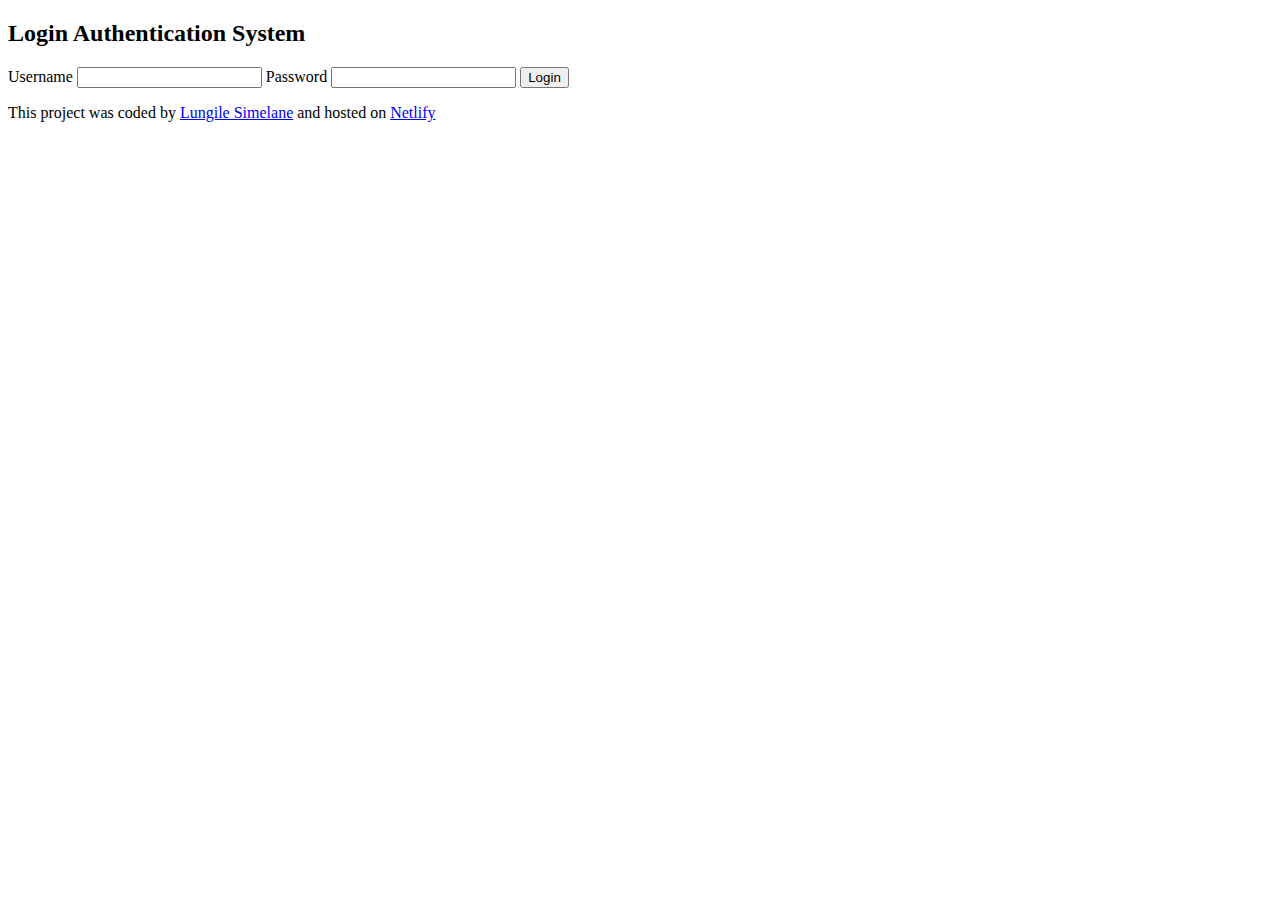
==== index.html @ e2c828d5 "Create index.html" ====
<!DOCTYPE html>
<html lang="en">
  <head>
    <meta charset="UTF-8" />
    <meta name="viewport" content="width=device-width, initial-scale=1.0" />
    <title>Login-authentication</title>
  </head>
  <body>
    <header>
      <h2>Login Authentication System</h2>
    </header>
    <main>
      <form id="loginForm">
        <label for="username">Username</label>
        <input type="text" id="username" name="username" required />
        <label for="password">Password</label>
        <input type="password" id="password" name="password" required />
        <input type="submit" value="Login" />
      </form>
      <div id="message"></div>
    </main>
    <footer>
      <p>
        This project was coded by
        <a href="https://github.com/LungiMarcia" target="_blank"
          >Lungile Simelane</a
        >
        and hosted on <a href="  " tagert="_blank">Netlify</a>
      </p>
    </footer>
  </body>
</html>
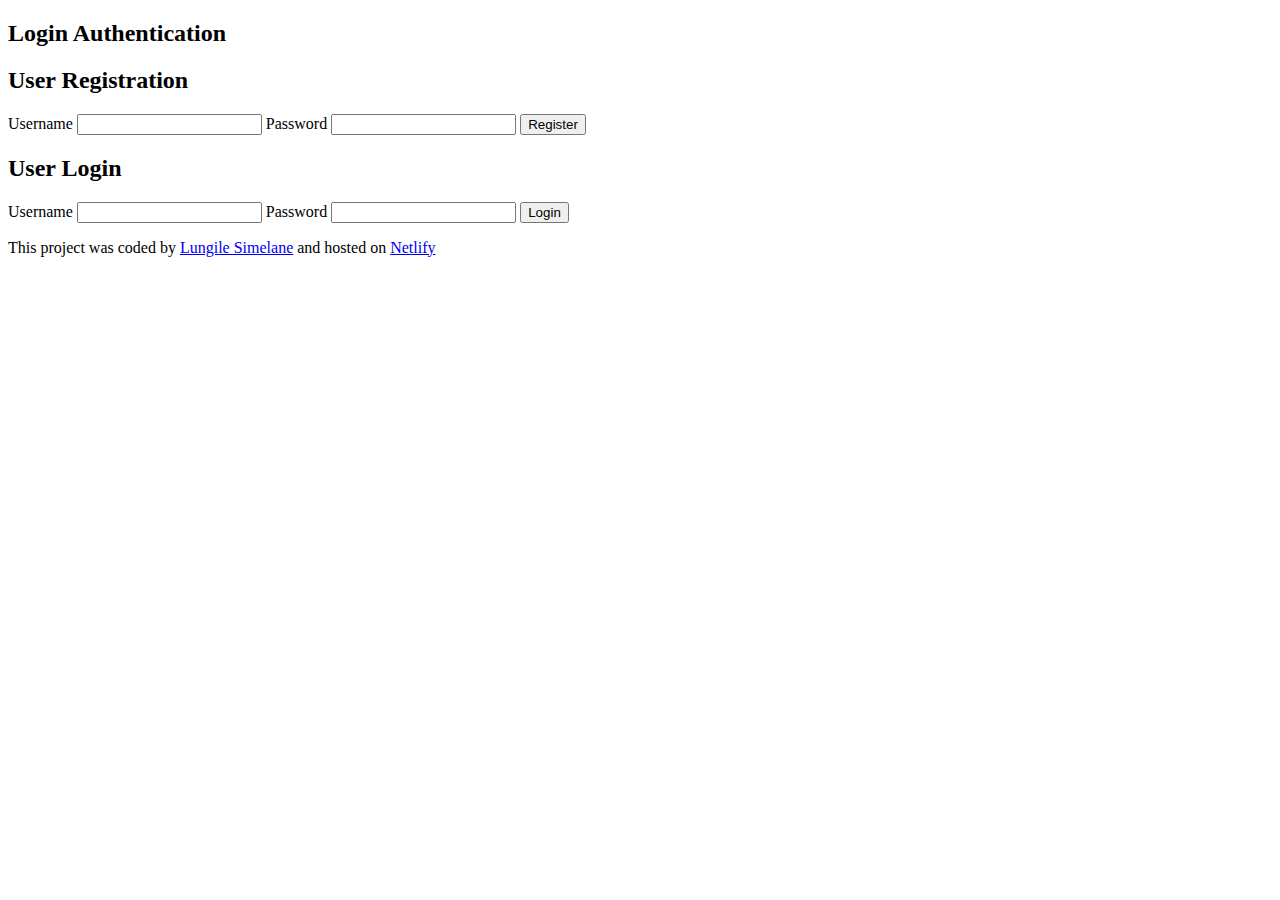
==== commit 14b7492c: "Update index.html" ====
--- a/index.html
+++ b/index.html
@@ -3,13 +3,30 @@
   <head>
     <meta charset="UTF-8" />
     <meta name="viewport" content="width=device-width, initial-scale=1.0" />
+    <link rel="preconnect" href="https://fonts.googleapis.com" />
+    <link rel="preconnect" href="https://fonts.gstatic.com" crossorigin />
+    <link
+      href="https://fonts.googleapis.com/css2?family=Montserrat:ital,wght@0,100..900;1,100..900&family=Poppins:ital,wght@0,100;0,200;0,300;0,400;0,500;0,600;0,700;0,800;0,900;1,100;1,200;1,300;1,400;1,500;1,600;1,700;1,800;1,900&family=Roboto:ital,wght@0,100;0,300;0,400;0,500;0,700;0,900;1,100;1,300;1,400;1,500;1,700;1,900&display=swap"
+      rel="stylesheet"
+    />
+    <link rel="stylesheet" href="style.css" />
     <title>Login-authentication</title>
   </head>
   <body>
     <header>
-      <h2>Login Authentication System</h2>
+      <h2>Login Authentication</h2>
     </header>
     <main>
+      <h2>User Registration</h2>
+      <form id="registrationForm">
+        <label for="regUsername">Username</label>
+        <input type="text" id="regUsername" name="regUsername" required />
+        <label for="regPassword">Password</label>
+        <input type="password" id="regPassword" name="regPassword" required />
+        <input type="submit" value="Register" />
+      </form>
+
+      <h2>User Login</h2>
       <form id="loginForm">
         <label for="username">Username</label>
         <input type="text" id="username" name="username" required />
@@ -17,6 +34,7 @@
         <input type="password" id="password" name="password" required />
         <input type="submit" value="Login" />
       </form>
+
       <div id="message"></div>
     </main>
     <footer>
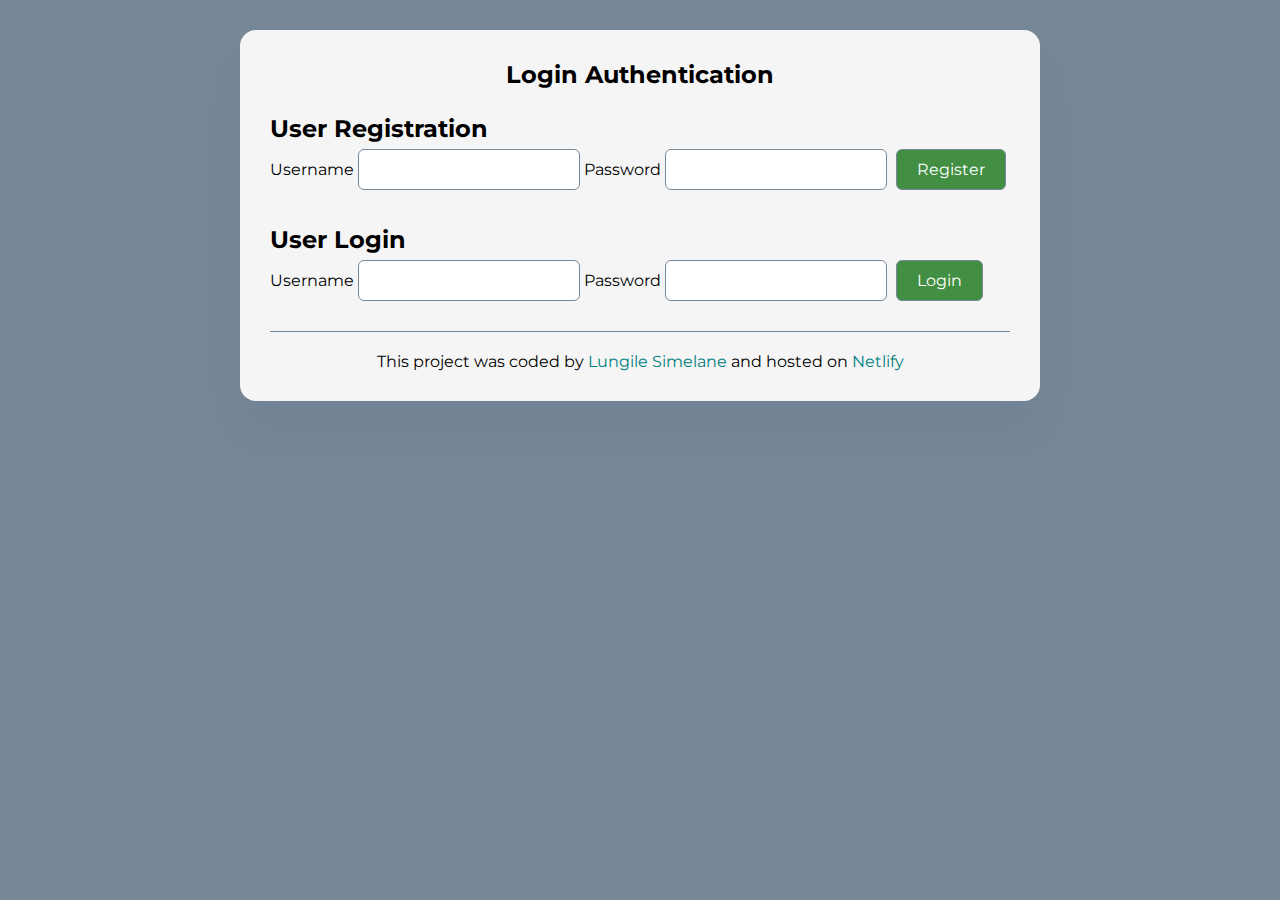
==== commit 92015aa0: "add style.css to the project" ====
--- a/index.html
+++ b/index.html
@@ -13,38 +13,66 @@
     <title>Login-authentication</title>
   </head>
   <body>
-    <header>
-      <h2>Login Authentication</h2>
-    </header>
-    <main>
-      <h2>User Registration</h2>
-      <form id="registrationForm">
-        <label for="regUsername">Username</label>
-        <input type="text" id="regUsername" name="regUsername" required />
-        <label for="regPassword">Password</label>
-        <input type="password" id="regPassword" name="regPassword" required />
-        <input type="submit" value="Register" />
-      </form>
-
-      <h2>User Login</h2>
-      <form id="loginForm">
-        <label for="username">Username</label>
-        <input type="text" id="username" name="username" required />
-        <label for="password">Password</label>
-        <input type="password" id="password" name="password" required />
-        <input type="submit" value="Login" />
-      </form>
-
-      <div id="message"></div>
-    </main>
-    <footer>
-      <p>
-        This project was coded by
-        <a href="https://github.com/LungiMarcia" target="_blank"
-          >Lungile Simelane</a
-        >
-        and hosted on <a href="  " tagert="_blank">Netlify</a>
-      </p>
-    </footer>
+    <div class="Login-authentication">
+      <header>
+        <h2>Login Authentication</h2>
+      </header>
+      <main>
+        <div class="registrationForm">
+          <h2>User Registration</h2>
+          <form id="registrationForm">
+            <label for="regUsername">Username</label>
+            <input
+              type="text"
+              id="regUsername"
+              name="regUsername"
+              class="input"
+              required
+            />
+            <label for="regPassword">Password</label>
+            <input
+              type="password"
+              id="regPassword"
+              name="regPassword"
+              class="input"
+              required
+            />
+            <input type="submit" value="Register" class="submit" />
+          </form>
+        </div>
+        <div class="loginForm">
+          <h2>User Login</h2>
+          <form id="loginForm">
+            <label for="username">Username</label>
+            <input
+              type="text"
+              id="username"
+              name="username"
+              class="input"
+              required
+            />
+            <label for="password">Password</label>
+            <input
+              type="password"
+              id="password"
+              name="password"
+              class="input"
+              required
+            />
+            <input type="submit" value="Login" class="submit" />
+          </form>
+        </div>
+        <div id="message"></div>
+      </main>
+      <footer>
+        <p>
+          This project was coded by
+          <a href="https://github.com/LungiMarcia" target="_blank"
+            >Lungile Simelane</a
+          >
+          and hosted on <a href="  " tagert="_blank">Netlify</a>
+        </p>
+      </footer>
+    </div>
   </body>
 </html>
--- a/style.css
+++ b/style.css
@@ -0,0 +1,65 @@
+* {
+  margin: 0;
+  padding: 0;
+  box-sizing: border-box;
+  font-family: "Montserrat", sans-serif;
+}
+
+body {
+  background-color: lightslategrey;
+}
+
+.Login-authentication {
+  background: whitesmoke;
+  max-width: 800px;
+  margin: 30px auto;
+  padding: 30px;
+  box-shadow: 0 30px 50px rgba(65, 50, 100, 0.08);
+  border-radius: 16px;
+}
+
+header {
+  text-align: center;
+  margin-bottom: 20px;
+}
+
+main {
+  line-height: 40px;
+}
+
+.registrationForm {
+  margin-bottom: 30px;
+}
+
+.loginForm {
+  margin-bottom: 30px;
+}
+
+.input {
+  font-size: 16px;
+  border: 1px solid lightslategrey;
+  border-radius: 6px;
+  width: 30%;
+  padding: 10px 20px;
+}
+
+.submit {
+  font-size: 16px;
+  color: #fff;
+  background: rgb(66, 142, 66);
+  border: 1px solid lightslategrey;
+  border-radius: 6px;
+  padding: 10px 20px;
+  margin-left: 5px;
+}
+
+a {
+  text-decoration: none;
+  color: teal;
+}
+
+footer {
+  text-align: center;
+  border-top: 1px solid lightslategrey;
+  padding-top: 20px;
+}
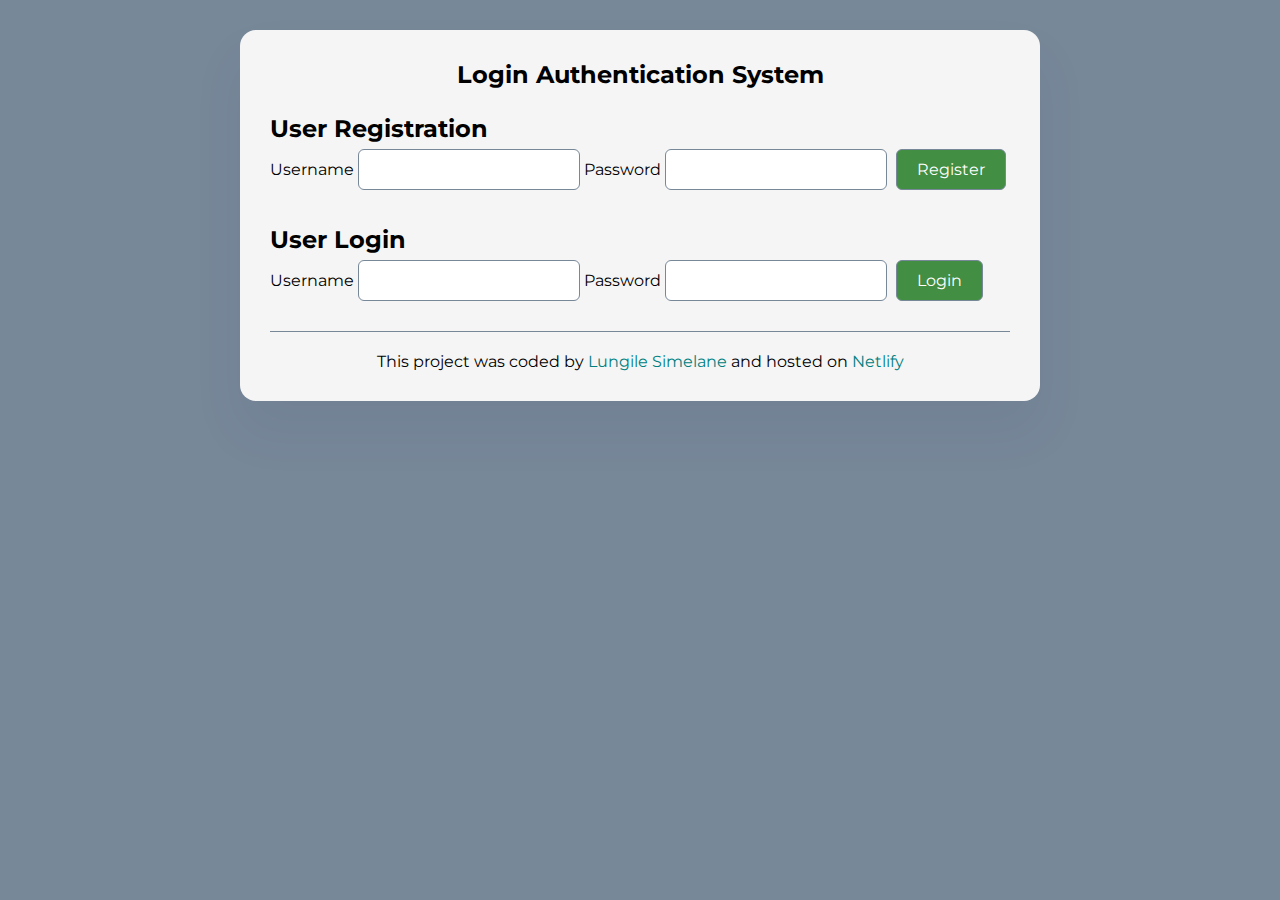
==== commit 02b62ce7: "Update index.html" ====
--- a/index.html
+++ b/index.html
@@ -10,12 +10,12 @@
       rel="stylesheet"
     />
     <link rel="stylesheet" href="style.css" />
-    <title>Login-authentication</title>
+    <title>Login-authentication System</title>
   </head>
   <body>
     <div class="Login-authentication">
       <header>
-        <h2>Login Authentication</h2>
+        <h2>Login Authentication System</h2>
       </header>
       <main>
         <div class="registrationForm">
@@ -70,9 +70,15 @@
           <a href="https://github.com/LungiMarcia" target="_blank"
             >Lungile Simelane</a
           >
-          and hosted on <a href="  " tagert="_blank">Netlify</a>
+          and hosted on
+          <a
+            href="https://login-authentication-page.netlify.app"
+            tagert="_blank"
+            >Netlify</a
+          >
         </p>
       </footer>
     </div>
+    <script src="script.js"></script>
   </body>
 </html>
